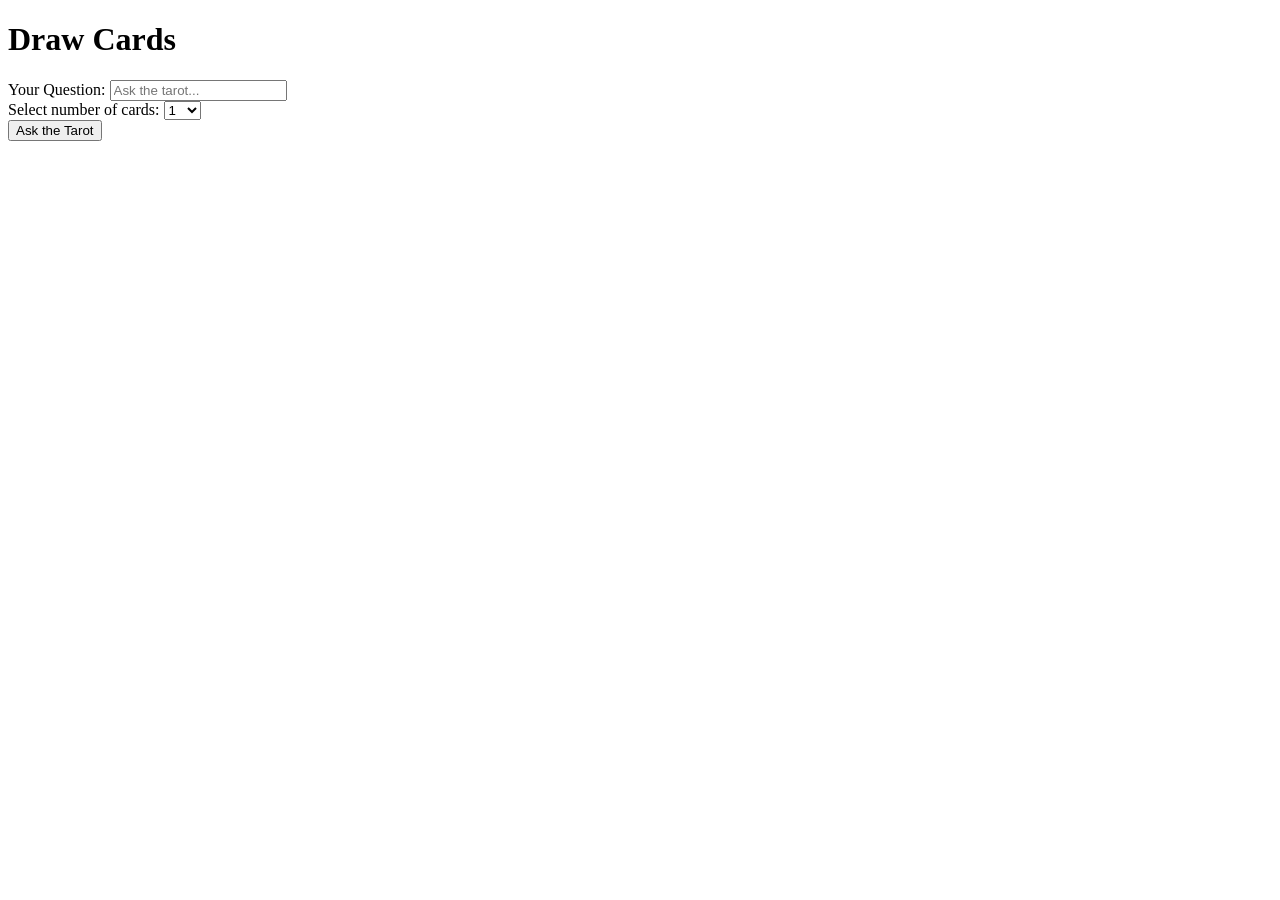
==== Src/Pages/DrawCards/DrawCards.html @ b9a74ed9 "Create DrawCards.html" ====
<!DOCTYPE html>
<html lang="en">
<head>
  <meta charset="UTF-8">
  <title>Draw Cards - Thoth Temple Tarot</title>
  <link rel="stylesheet" href="./DrawCards.css">
</head>
<body>

  <h1>Draw Cards</h1>

  <!-- Question -->
  <div class="input-group">
    <label>Your Question:</label>
    <input id="question" type="text" placeholder="Ask the tarot..." />
  </div>

  <!-- Number of cards -->
  <div class="input-group">
    <label>Select number of cards:</label>
    <select id="card-count">
      <option value="1">1</option>
      <option value="3">3</option>
      <option value="5">5</option>
      <option value="10">10</option>
      <option value="13">13</option>
    </select>
  </div>

  <!-- Button -->
  <button id="draw-btn">Ask the Tarot</button>

  <!-- Result -->
  <div id="cards-container"></div>

  <script type="module" src="./DrawCards.js"></script>
</body>
</html>
---- Src/Pages/DrawCards/DrawCards.css ----
#cards-container {
  display: flex;
  gap: 20px;
  margin-top: 20px;
  flex-wrap: wrap;
  justify-content: center;
}

.card {
  text-align: center;
}

.card img {
  width: 120px;
  transition: transform 0.3s;
}

.card img.reversed {
  transform: rotate(180deg);
}
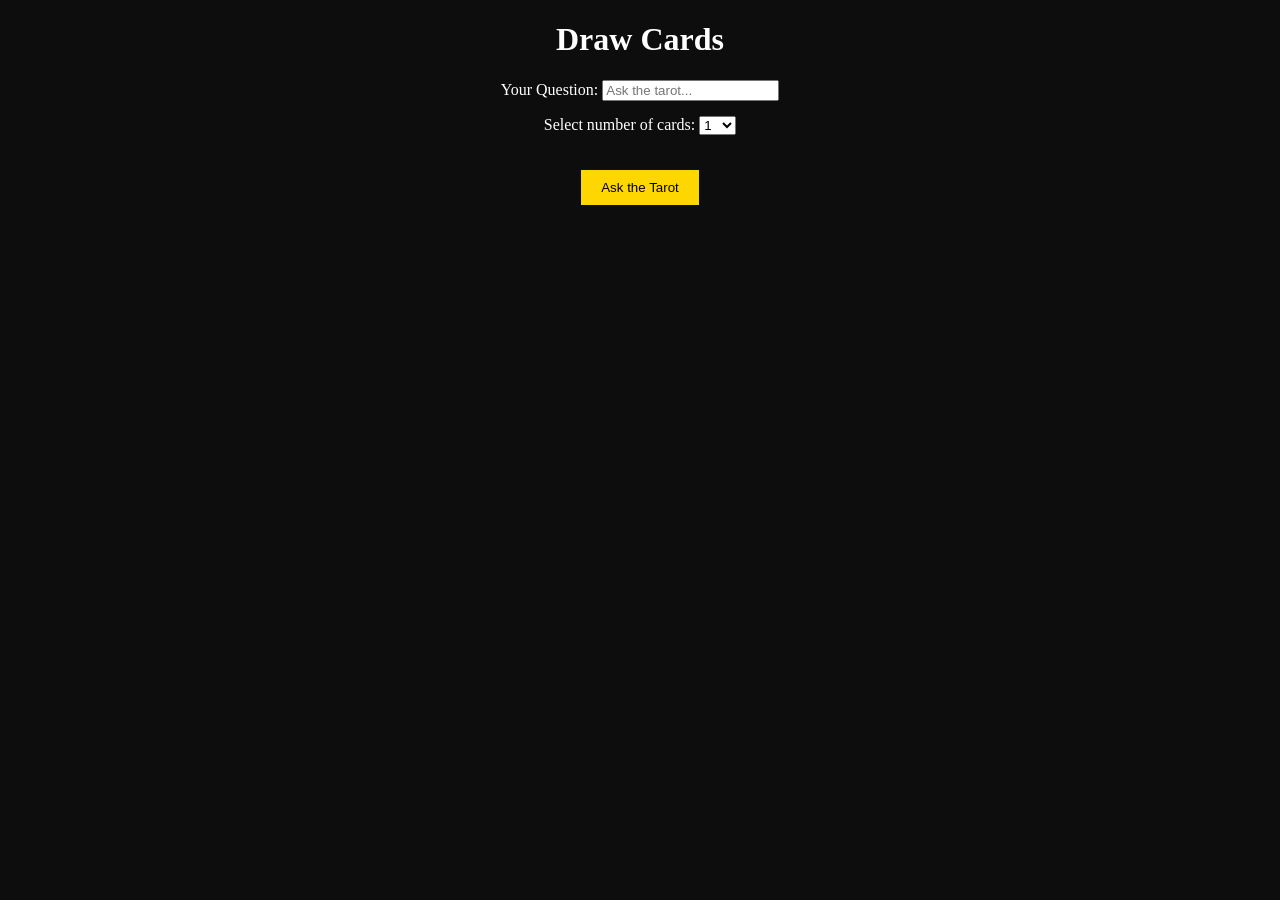
==== commit 84fb4637: "Update DrawCards.html" ====
--- a/Src/Pages/DrawCards/DrawCards.html
+++ b/Src/Pages/DrawCards/DrawCards.html
@@ -33,6 +33,6 @@
   <!-- Result -->
   <div id="cards-container"></div>
 
-  <script type="module" src="./DrawCards.js"></script>
+  <script type="module" src="https://aiquimista-agil.github.io/Thoth-Temple-Tarot/Src/Pages/DrawCards/DrawCards.js"></script>
 </body>
 </html>
--- a/Src/Pages/DrawCards/DrawCards.css
+++ b/Src/Pages/DrawCards/DrawCards.css
@@ -1,20 +1,36 @@
+body {
+  font-family: serif;
+  text-align: center;
+  background: #0d0d0d;
+  color: white;
+}
+
+.input-group {
+  margin: 15px;
+}
+
 #cards-container {
   display: flex;
   gap: 20px;
-  margin-top: 20px;
+  margin-top: 30px;
   flex-wrap: wrap;
   justify-content: center;
 }
 
-.card {
-  text-align: center;
-}
-
 .card img {
-  width: 120px;
-  transition: transform 0.3s;
+  width: 130px;
+  border-radius: 10px;
+  transition: transform 0.4s;
 }
 
 .card img.reversed {
   transform: rotate(180deg);
 }
+
+button {
+  padding: 10px 20px;
+  background: gold;
+  border: none;
+  cursor: pointer;
+  margin-top: 20px;
+}
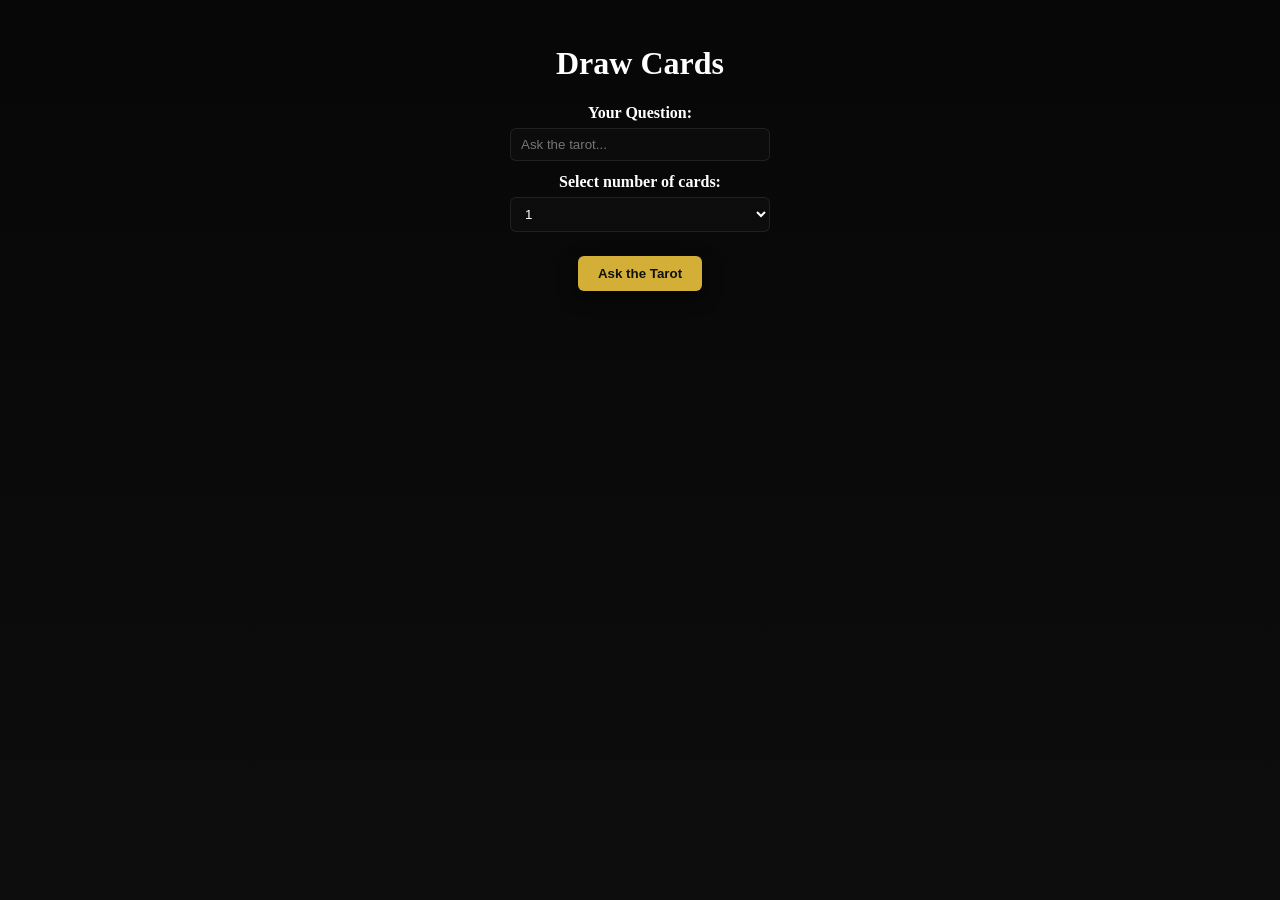
==== commit 7179fe8e: "Update DrawCards.html" ====
--- a/Src/Pages/DrawCards/DrawCards.html
+++ b/Src/Pages/DrawCards/DrawCards.html
@@ -1,5 +1,5 @@
 <!DOCTYPE html>
-<html lang="en">
+<html lang="es">
 <head>
   <meta charset="UTF-8">
   <title>Draw Cards - Thoth Temple Tarot</title>
@@ -9,30 +9,28 @@
 
   <h1>Draw Cards</h1>
 
-  <!-- Question -->
   <div class="input-group">
     <label>Your Question:</label>
     <input id="question" type="text" placeholder="Ask the tarot..." />
   </div>
 
-  <!-- Number of cards -->
   <div class="input-group">
     <label>Select number of cards:</label>
     <select id="card-count">
       <option value="1">1</option>
       <option value="3">3</option>
+      <option value="3">4</option>
       <option value="5">5</option>
       <option value="10">10</option>
       <option value="13">13</option>
     </select>
   </div>
 
-  <!-- Button -->
   <button id="draw-btn">Ask the Tarot</button>
 
-  <!-- Result -->
   <div id="cards-container"></div>
 
+  <!-- carga el JS local; DrawCards.js debe estar en la misma carpeta que este HTML -->
   <script type="module" src="https://aiquimista-agil.github.io/Thoth-Temple-Tarot/Src/Pages/DrawCards/DrawCards.js"></script>
 </body>
 </html>
--- a/Src/Pages/DrawCards/DrawCards.css
+++ b/Src/Pages/DrawCards/DrawCards.css
@@ -1,36 +1,129 @@
-body {
-  font-family: serif;
-  text-align: center;
-  background: #0d0d0d;
-  color: white;
+/* DrawCards.css
+   Estilo unificado con Spreads.css: variables, tarjetas, inversión y responsivo.
+*/
+
+/* Variables y reset */
+:root{
+  --bg: #0b0b0b;
+  --fg: #ffffff;
+  --accent: #d4af37;
+  --card-w: 140px;
+  --card-h: 200px;
+  --gap: 16px;
+  --max-width: 1100px;
 }
 
-.input-group {
-  margin: 15px;
+* { box-sizing: border-box; }
+html, body { height: 100%; margin: 0; padding: 0; }
+body {
+  font-family: Georgia, "Times New Roman", serif;
+  background: linear-gradient(180deg,#070707 0%, #0d0d0d 100%);
+  color: var(--fg);
+  -webkit-font-smoothing: antialiased;
+  -moz-osx-font-smoothing: grayscale;
+  text-align: center;
+  padding: 24px;
 }
 
+/* Formularios y controles */
+.input-group { margin: 12px 0; }
+label { display:block; margin-bottom:6px; font-weight:600; color:var(--fg); }
+input[type="text"], input[type="number"], select {
+  padding: 8px 10px;
+  border-radius: 6px;
+  border: 1px solid rgba(255,255,255,0.08);
+  background: rgba(255,255,255,0.02);
+  color: var(--fg);
+  width: 260px;
+  max-width: 90%;
+}
+
+/* Botones */
+button {
+  padding: 10px 20px;
+  background: var(--accent);
+  color: #111;
+  border-radius: 6px;
+  border: none;
+  cursor: pointer;
+  margin-top: 12px;
+  font-weight: 700;
+  box-shadow: 0 6px 18px rgba(0,0,0,0.6);
+}
+button:disabled { opacity: 0.6; cursor: not-allowed; transform: none; }
+
+/* Contenedor de cartas */
 #cards-container {
+  margin-top: 28px;
+  padding: 18px;
+  max-width: var(--max-width);
+  margin-left: auto;
+  margin-right: auto;
   display: flex;
-  gap: 20px;
-  margin-top: 30px;
+  gap: var(--gap);
   flex-wrap: wrap;
   justify-content: center;
+  align-items: flex-start;
 }
 
+/* Componente tarjeta */
+.card {
+  width: var(--card-w);
+  display: flex;
+  flex-direction: column;
+  align-items: center;
+  gap: 8px;
+  color: var(--fg);
+}
+.card .label { font-weight:700; font-size:0.9rem; color:var(--fg); }
+.card .title { font-size:0.95rem; color:var(--fg); }
+
+/* Imagen de carta: usa variable --rot para preservar hover + inversión */
 .card img {
-  width: 130px;
-  border-radius: 10px;
-  transition: transform 0.4s;
+  width: var(--card-w);
+  height: var(--card-h);
+  object-fit: cover;
+  border-radius: 8px;
+  transform-origin: 50% 50%;
+  transition: transform 0.35s cubic-bezier(.2,.9,.2,1), box-shadow 0.25s;
+  box-shadow: 0 8px 18px rgba(0,0,0,0.6);
+  background: linear-gradient(180deg,#fff 0%, #eee 100%);
+  border: 1px solid rgba(255,255,255,0.06);
+  --rot: 0deg;
+  transform: rotate(var(--rot)) translateY(0) scale(1);
 }
 
-.card img.reversed {
-  transform: rotate(180deg);
+/* Carta invertida: ajustar variable de rotación */
+.card img.reversed { --rot: 180deg; filter: saturate(0.95) brightness(0.98); }
+
+/* Hover: solo translate/scale para preservar rotación */
+.card img:hover {
+  transform: rotate(var(--rot)) translateY(-8px) scale(1.03);
+  box-shadow: 0 14px 30px rgba(0,0,0,0.75);
 }
 
-button {
-  padding: 10px 20px;
-  background: gold;
-  border: none;
-  cursor: pointer;
-  margin-top: 20px;
+/* Metadatos dentro de la tarjeta */
+.card .meta { font-size: 0.85rem; color: rgba(255,255,255,0.9); text-align: center; max-width: var(--card-w); }
+
+/* Fallback si no hay imagen */
+.card img[alt="Card"][src=""] {
+  background: linear-gradient(180deg,#222,#111);
+  display:block;
 }
+
+/* Ajustes responsivos */
+@media (max-width: 900px) {
+  :root { --card-w: 110px; --card-h: 160px; --gap: 10px; }
+  #cards-container { gap: 12px; padding: 12px; }
+  .card { width: var(--card-w); }
+}
+
+/* Opcional: estilo para contenedor cuando se muestran muchas cartas (inspección) */
+#cards-container.grid {
+  display: grid;
+  grid-template-columns: repeat(auto-fit, minmax(var(--card-w), 1fr));
+  gap: var(--gap);
+  align-items: start;
+}
+
+/* Fin de archivo */
